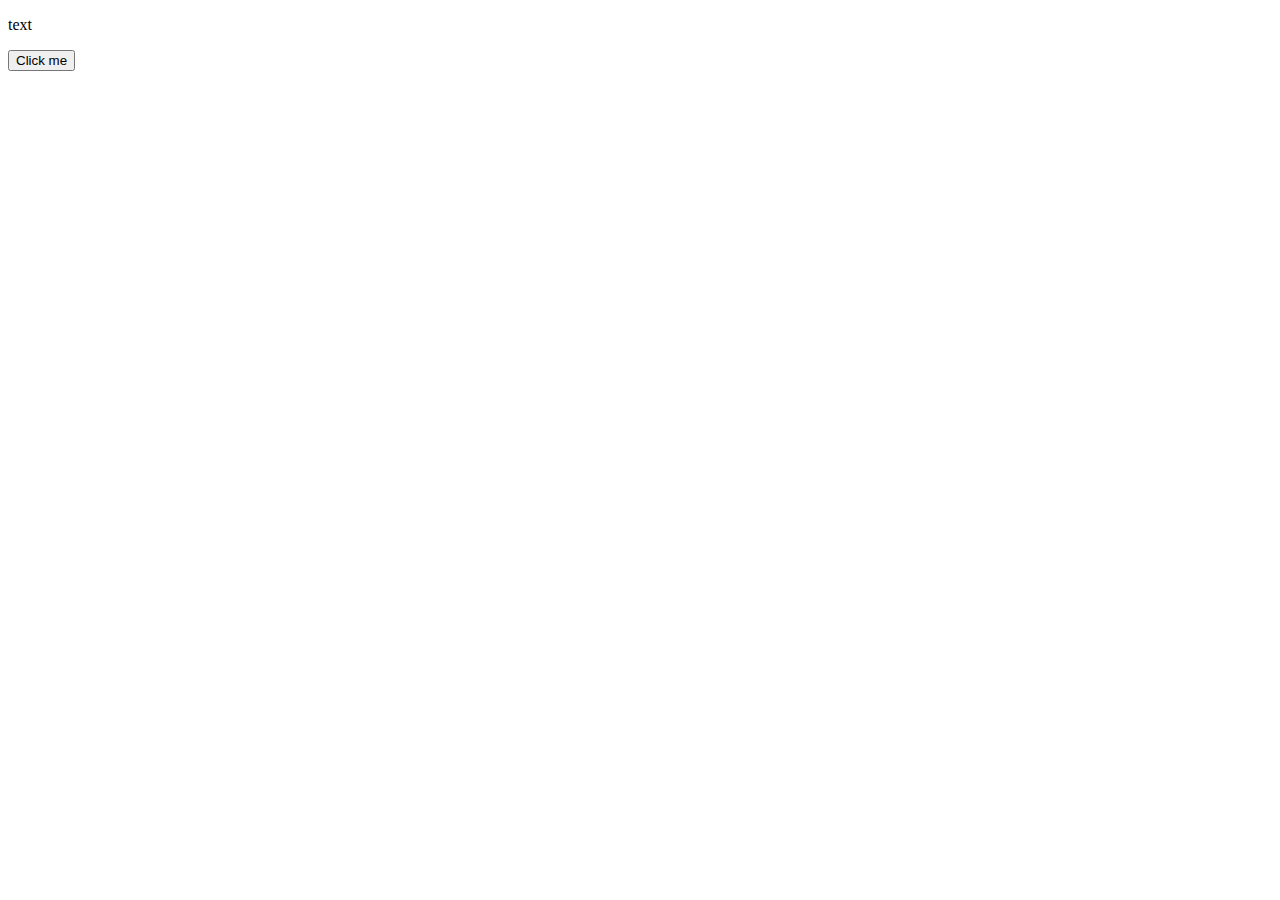
==== index.html @ faca9383 "Rename patrickjava.html to index.html" ====
<!DOCTYPE html>
<html>
<head>
<title>Page Title</title>

<script src="https://ajax.googleapis.com/ajax/libs/jquery/3.4.1/jquery.min.js"></script>
<script src="script.js"></script>
</head>

<body>
 <p>text</p>
<button>Click me</button>
</body>
</html>
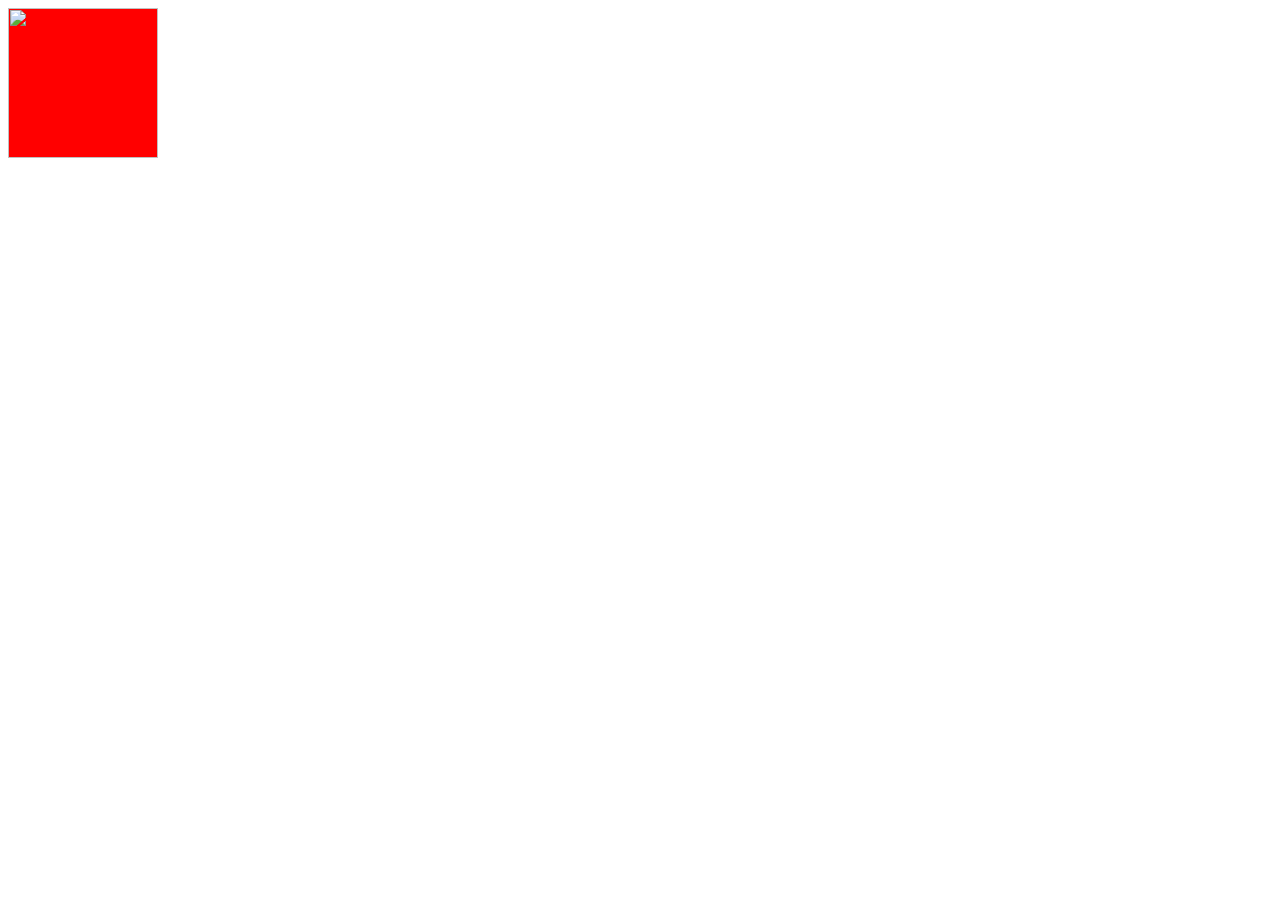
==== commit 1a6d1f78: "Add files via upload" ====
--- a/index.html
+++ b/index.html
@@ -3,12 +3,16 @@
 <head>
 <title>Page Title</title>
 
-<script src="https://ajax.googleapis.com/ajax/libs/jquery/3.4.1/jquery.min.js"></script>
+<meta charset="UTF-8">
 <script src="script.js"></script>
+<link rel="stylesheet" href="111.css"> 
+
 </head>
 
 <body>
- <p>text</p>
-<button>Click me</button>
+<div id = "animate">
+  <img src="green.jpg" width= 150px height= 150px>
+</div> 
+
 </body>
-</html>
+</html>--- a/111.css
+++ b/111.css
@@ -0,0 +1,26 @@
+#animate {
+  width: 150px;
+  height: 150px;
+  background: red;
+  position: relative;
+  -webkit-animation: myfirst 3s infinite;
+  -webkit-animation-direction: reverse; 
+  animation: myfirst 3s infinite;
+  animation-direction: reverse;
+} 
+  
+@-webkit-keyframes myfirst {
+  0%   {background: red; left: 0px; top: 0px;}
+  25%  {background: yellow; left: 200px; top: 0px;}
+  50%  {background: blue; left: 200px; top: 200px;}
+  75%  {background: green; left: 0px; top: 200px;}
+  100% {background: red; left: 0px; top: 0px;}
+} 
+  
+@keyframes myfirst {
+  0%   {background: red; left: 0px; top: 0px;}
+  25%  {background: yellow; left: 200px; top: 0px;}
+  50%  {background: blue; left: 200px; top: 200px;}
+  75%  {background: green; left: 0px; top: 200px;}
+  100% {background: red; left: 0px; top: 0px;}
+}